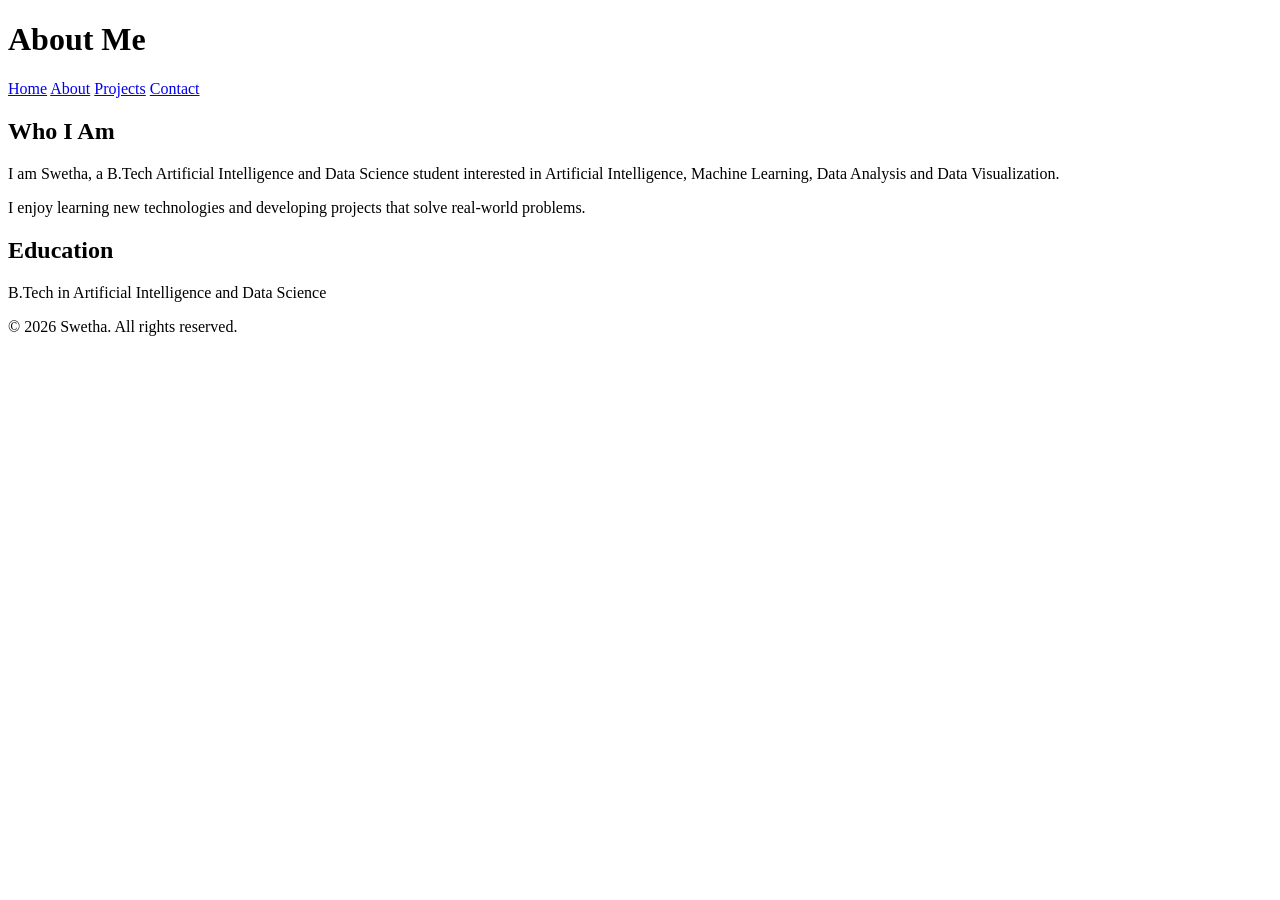
==== about.html @ 59e7d1b6 "Create about.html" ====
<!DOCTYPE html>
<html lang="en">
<head>
    <meta charset="UTF-8">
    <meta name="viewport" content="width=device-width, initial-scale=1.0">
    <title>About | Swetha</title>
</head>

<body>

<header>
    <h1>About Me</h1>

    <nav aria-label="Main navigation">
        <a href="index.html">Home</a>
        <a href="about.html">About</a>
        <a href="projects.html">Projects</a>
        <a href="contact.html">Contact</a>
    </nav>
</header>

<main>

    <section aria-labelledby="about-heading">
        <h2 id="about-heading">Who I Am</h2>

        <p>
            I am Swetha, a B.Tech Artificial Intelligence and Data Science
            student interested in Artificial Intelligence, Machine Learning,
            Data Analysis and Data Visualization.
        </p>

        <p>
            I enjoy learning new technologies and developing projects
            that solve real-world problems.
        </p>
    </section>

    <section aria-labelledby="education-heading">
        <h2 id="education-heading">Education</h2>

        <p>
            B.Tech in Artificial Intelligence and Data Science
        </p>
    </section>

</main>

<footer>
    <p>&copy; 2026 Swetha. All rights reserved.</p>
</footer>

</body>
</html>
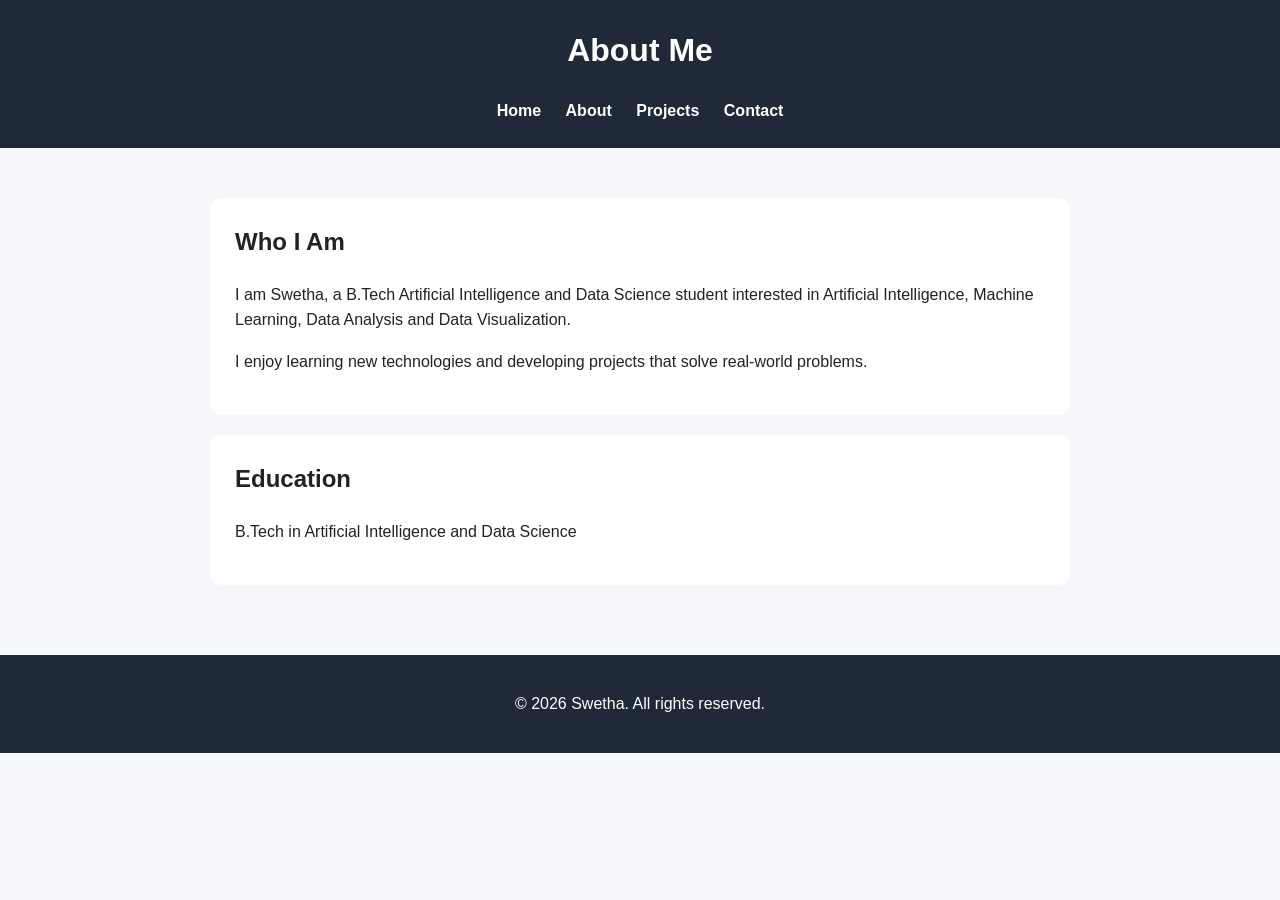
==== commit 9a5effd9: "Update about.html" ====
--- a/about.html
+++ b/about.html
@@ -1,9 +1,12 @@
 <!DOCTYPE html>
 <html lang="en">
+
 <head>
     <meta charset="UTF-8">
     <meta name="viewport" content="width=device-width, initial-scale=1.0">
     <title>About | Swetha</title>
+
+    <link rel="stylesheet" href="style.css">
 </head>
 
 <body>
@@ -39,9 +42,7 @@
     <section aria-labelledby="education-heading">
         <h2 id="education-heading">Education</h2>
 
-        <p>
-            B.Tech in Artificial Intelligence and Data Science
-        </p>
+        <p>B.Tech in Artificial Intelligence and Data Science</p>
     </section>
 
 </main>
--- a/style.css
+++ b/style.css
@@ -0,0 +1,76 @@
+* {
+    box-sizing: border-box;
+}
+
+body {
+    margin: 0;
+    font-family: Arial, sans-serif;
+    line-height: 1.6;
+    background: #f5f7fa;
+    color: #222;
+}
+
+header {
+    background: #1f2937;
+    color: white;
+    padding: 25px;
+    text-align: center;
+}
+
+nav {
+    margin-top: 15px;
+}
+
+nav a {
+    color: white;
+    text-decoration: none;
+    margin: 0 10px;
+    font-weight: bold;
+}
+
+nav a:hover,
+nav a:focus {
+    text-decoration: underline;
+}
+
+main {
+    max-width: 900px;
+    margin: 30px auto;
+    padding: 20px;
+}
+
+section {
+    background: white;
+    padding: 25px;
+    margin-bottom: 20px;
+    border-radius: 10px;
+}
+
+h1,
+h2 {
+    margin-top: 0;
+}
+
+input,
+textarea {
+    width: 100%;
+    padding: 10px;
+    margin-top: 5px;
+    border: 1px solid #777;
+    border-radius: 5px;
+}
+
+button {
+    padding: 10px 20px;
+    border: none;
+    border-radius: 5px;
+    cursor: pointer;
+    font-weight: bold;
+}
+
+footer {
+    text-align: center;
+    padding: 20px;
+    background: #1f2937;
+    color: white;
+}
